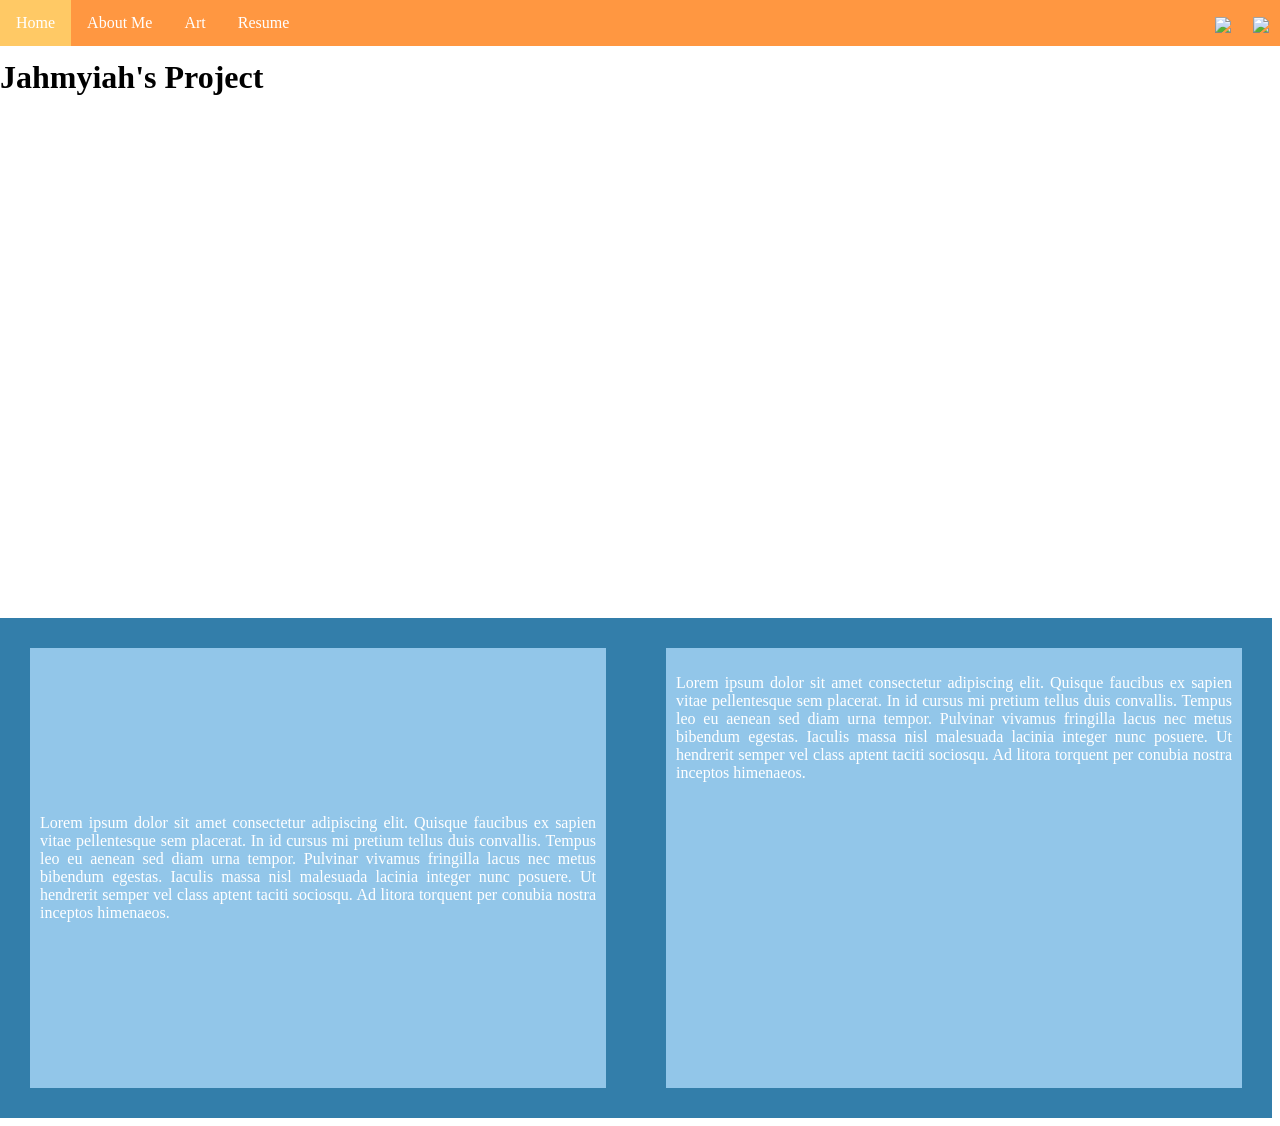
==== index.html @ 911070aa "somewhere" ====
<!-- Final Project
Requirements
[  ] Customized HTML Page #1
[  ] Customized HTML Page #2 
[  ] Customized HTML Page #3
[  ] Customized HTML Page #4

Select ONE Additional Feature to Add  
[ no ] Feature 1 - Google Font
[ no ] Feature 2 - Include jQuery
[ no ] Feature 3 - Embed Code from Spotify/Google Docs/YouTube
[ no ] Feature 4 - Customized HTML Page #5
-->


<!DOCTYPE html>
<html>
  <head>
    <meta charset="utf-8" />
    <title>Final Portfolio Project</title>
    <link href="style.css" rel="stylesheet" type="text/css" />
    <style>
      /* Styling Only Related To THIS Page */
      /*~~~~~ Taken From:
      https://www.w3schools.com/howto/howto_css_parallax.asp*/
      .parallax {
        /* The image used */
        background-image: url("");

        /* Set a specific height */
        min-height: 500px;

        /* Create the parallax scrolling effect */
        background-attachment: fixed;
        background-position: center;
        background-repeat: no-repeat;
        background-size: cover;
      }
      .textblock {
        min-height: 500px;
        background-color: rgb(51, 126, 170);
        color: white;
      }
      .parent-flex {
        display: flex;
      }
      .child-flex {
        background-color: rgb(146, 198, 233);
        margin: 30px;
        padding: 10px;
        text-align: justify;
      }
      .para-1{
        display: flex;
        align-items: center;
      }
      
    </style>
  </head>
  <body>
    <!-- ⬆⬆⬆⬆ Nav Bar -->
    <ul>
      <li><a class="active" href="index.html">Home</a></li>
      <li><a href="aboutme.html">About Me</a></li>
      <li><a href="art.html">Art</a></li>
      <li><a href="resume.html">Resume</a></li>
      <li style="float: right">
        <a target="_blank" href=""
          ><img
            src="https://www.getfocused.no/wp-content/uploads/2022/09/White-YouTube-Logo-Transparent.png"
            style="width: 25px; margin: -5px"
        /></a>
      </li>
      <li style="float: right">
        <a target="_blank" href=""
          ><img
            src="https://img.icons8.com/win10/512/FFFFFF/instagram-new.png"
            style="width: 25px; margin: -5px"
        /></a>
      </li>
    </ul>

    <!-- ⬇⬇⬇⬇⬇⬇ Main Page Content -->
    <h1> Jahmyiah's Project </h1>
    <div class="parallax"></div>

    <div class="textblock parent-flex">
      <div class="child-flex para-1">
        <p>
          Lorem ipsum dolor sit amet consectetur adipiscing elit. Quisque
          faucibus ex sapien vitae pellentesque sem placerat. In id cursus mi
          pretium tellus duis convallis. Tempus leo eu aenean sed diam urna
          tempor. Pulvinar vivamus fringilla lacus nec metus bibendum egestas.
          Iaculis massa nisl malesuada lacinia integer nunc posuere. Ut
          hendrerit semper vel class aptent taciti sociosqu. Ad litora torquent
          per conubia nostra inceptos himenaeos.
        </p>
      </div>
      <div class="child-flex">
        <p>
          Lorem ipsum dolor sit amet consectetur adipiscing elit. Quisque
          faucibus ex sapien vitae pellentesque sem placerat. In id cursus mi
          pretium tellus duis convallis. Tempus leo eu aenean sed diam urna
          tempor. Pulvinar vivamus fringilla lacus nec metus bibendum egestas.
          Iaculis massa nisl malesuada lacinia integer nunc posuere. Ut
          hendrerit semper vel class aptent taciti sociosqu. Ad litora torquent
          per conubia nostra inceptos himenaeos.
        </p>
      </div>
    </div>
  </body>
</html>
---- style.css ----
/* Styling Only Related To ALL Pages */

body {
  padding-top: 30px;
  margin-left: 0px;
}
/* ⬆⬆⬆⬆ Nav Bar Styling 
~~~~~ Taken From: 
https://www.w3schools.com/css/css_navbar_horizontal.asp */
ul {
  list-style-type: none;
  margin: 0;
  padding: 0;
  overflow: hidden;
  background-color: #ff9741;
  position: fixed;
  top: 0;
  width: 100%;
  z-index: 999;
}

li {
  float: left;
}

li a {
  display: block;
  color: rgb(255, 255, 255);
  text-align: center;
  padding: 14px 16px;
  text-decoration: none;
}

li a:hover:not(.active) {
  background-color: rgb(255, 203, 33);
}

.active {
  background-color: rgb(255, 201, 101);
}

h1 {
  width: 100%;
}
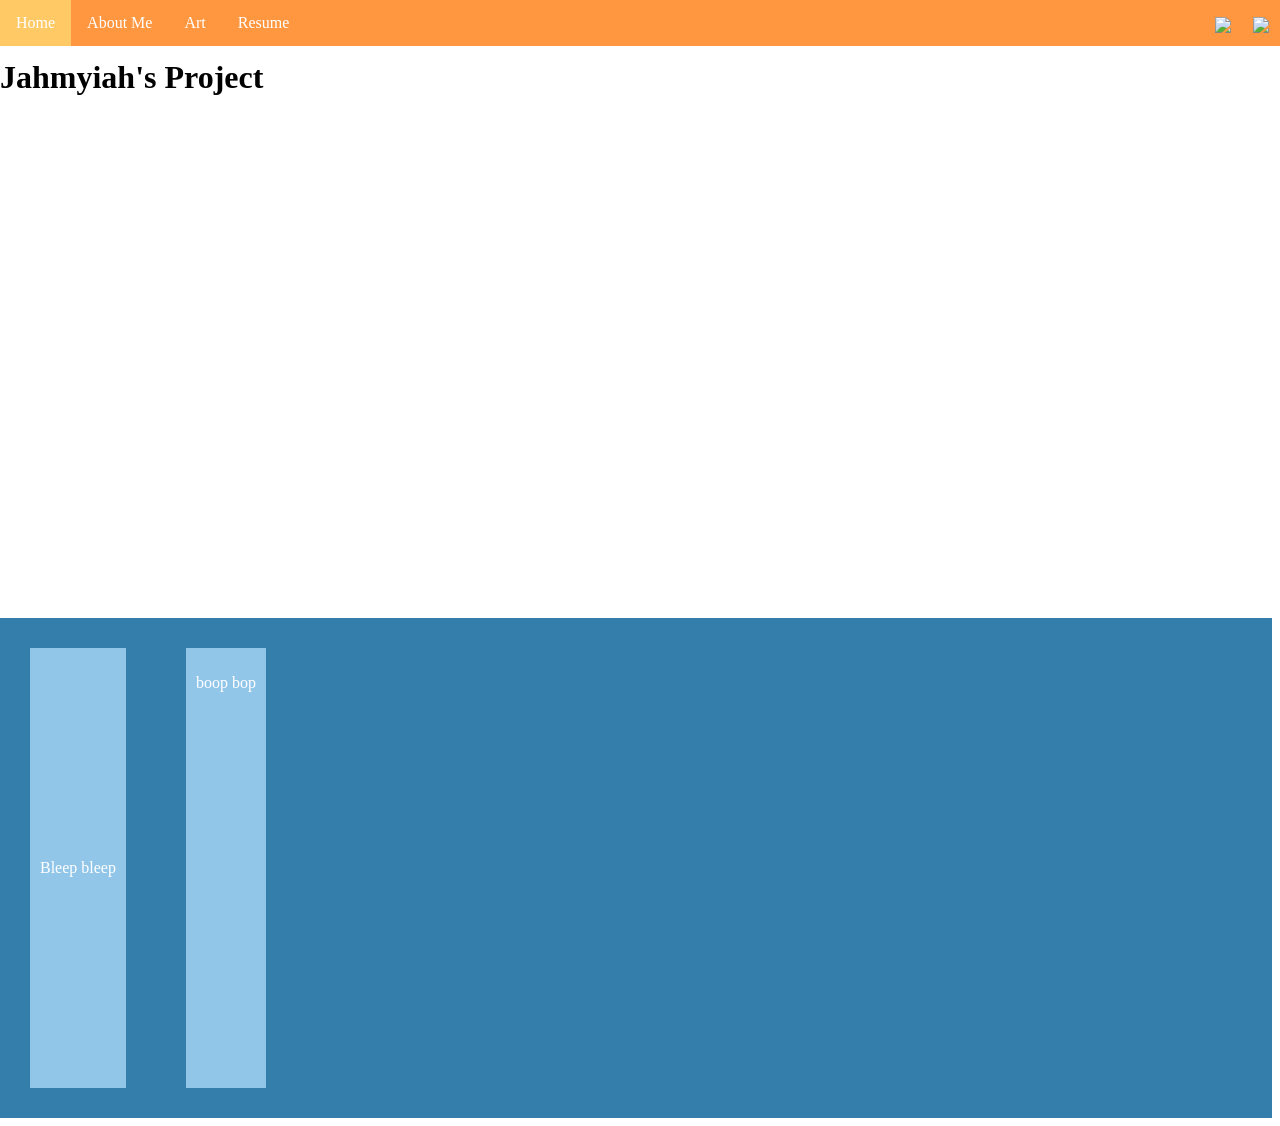
==== commit f311a04d: "small changes" ====
--- a/index.html
+++ b/index.html
@@ -87,24 +87,11 @@
     <div class="textblock parent-flex">
       <div class="child-flex para-1">
         <p>
-          Lorem ipsum dolor sit amet consectetur adipiscing elit. Quisque
-          faucibus ex sapien vitae pellentesque sem placerat. In id cursus mi
-          pretium tellus duis convallis. Tempus leo eu aenean sed diam urna
-          tempor. Pulvinar vivamus fringilla lacus nec metus bibendum egestas.
-          Iaculis massa nisl malesuada lacinia integer nunc posuere. Ut
-          hendrerit semper vel class aptent taciti sociosqu. Ad litora torquent
-          per conubia nostra inceptos himenaeos.
-        </p>
+        Bleep bleep
       </div>
       <div class="child-flex">
         <p>
-          Lorem ipsum dolor sit amet consectetur adipiscing elit. Quisque
-          faucibus ex sapien vitae pellentesque sem placerat. In id cursus mi
-          pretium tellus duis convallis. Tempus leo eu aenean sed diam urna
-          tempor. Pulvinar vivamus fringilla lacus nec metus bibendum egestas.
-          Iaculis massa nisl malesuada lacinia integer nunc posuere. Ut
-          hendrerit semper vel class aptent taciti sociosqu. Ad litora torquent
-          per conubia nostra inceptos himenaeos.
+          boop bop
         </p>
       </div>
     </div>
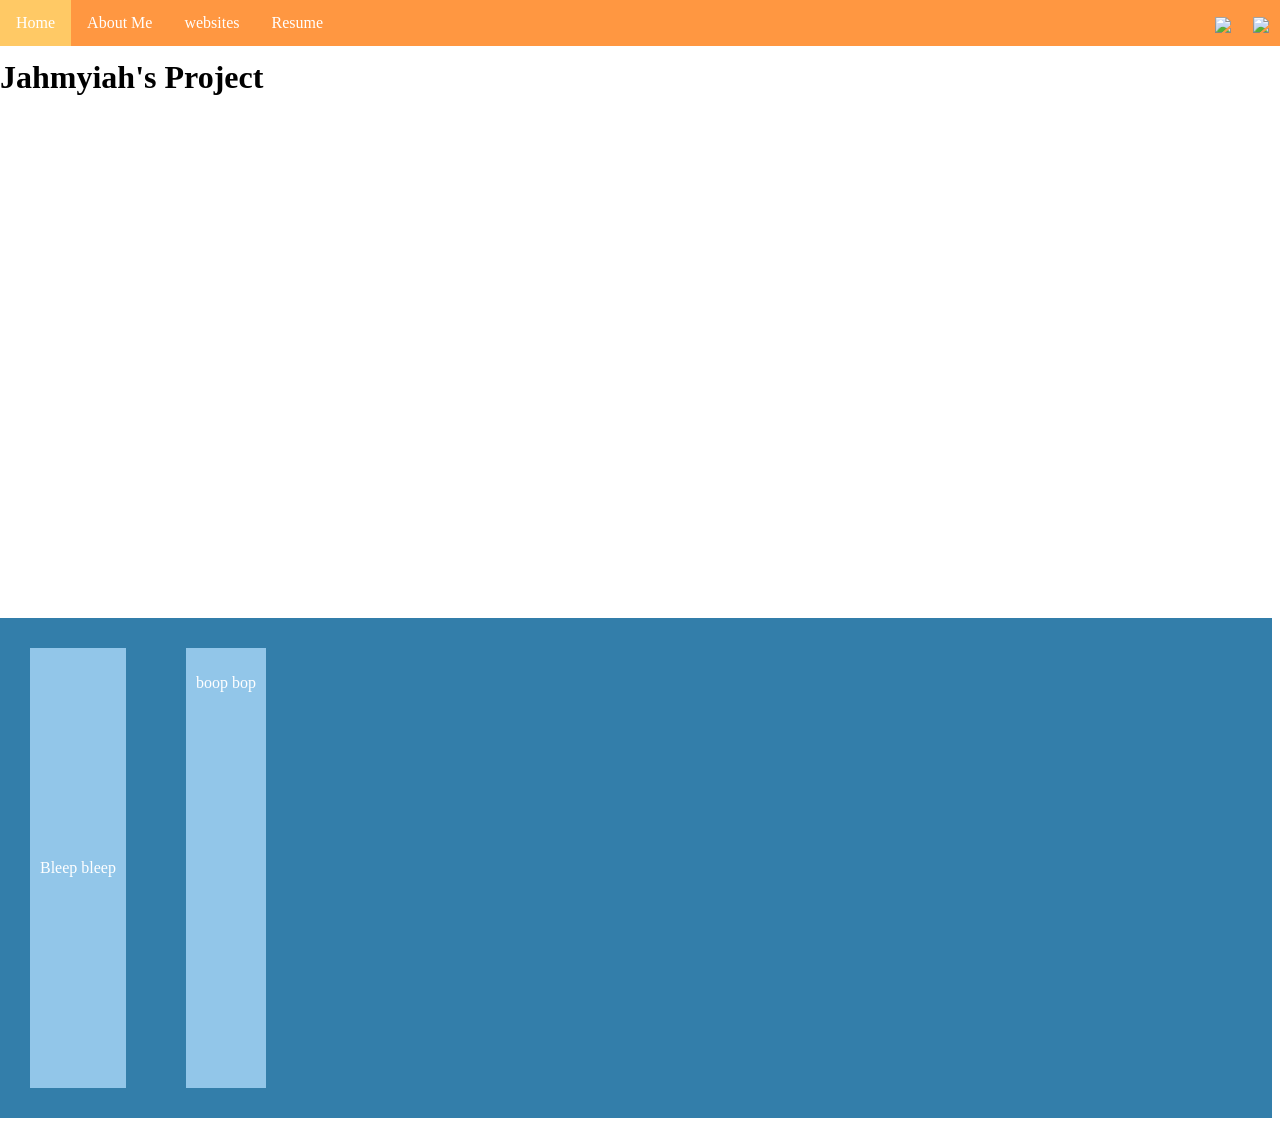
==== commit 37a8e486: "save" ====
--- a/index.html
+++ b/index.html
@@ -62,7 +62,7 @@
     <ul>
       <li><a class="active" href="index.html">Home</a></li>
       <li><a href="aboutme.html">About Me</a></li>
-      <li><a href="art.html">Art</a></li>
+      <li><a href="websites.html">websites</a></li>
       <li><a href="resume.html">Resume</a></li>
       <li style="float: right">
         <a target="_blank" href=""
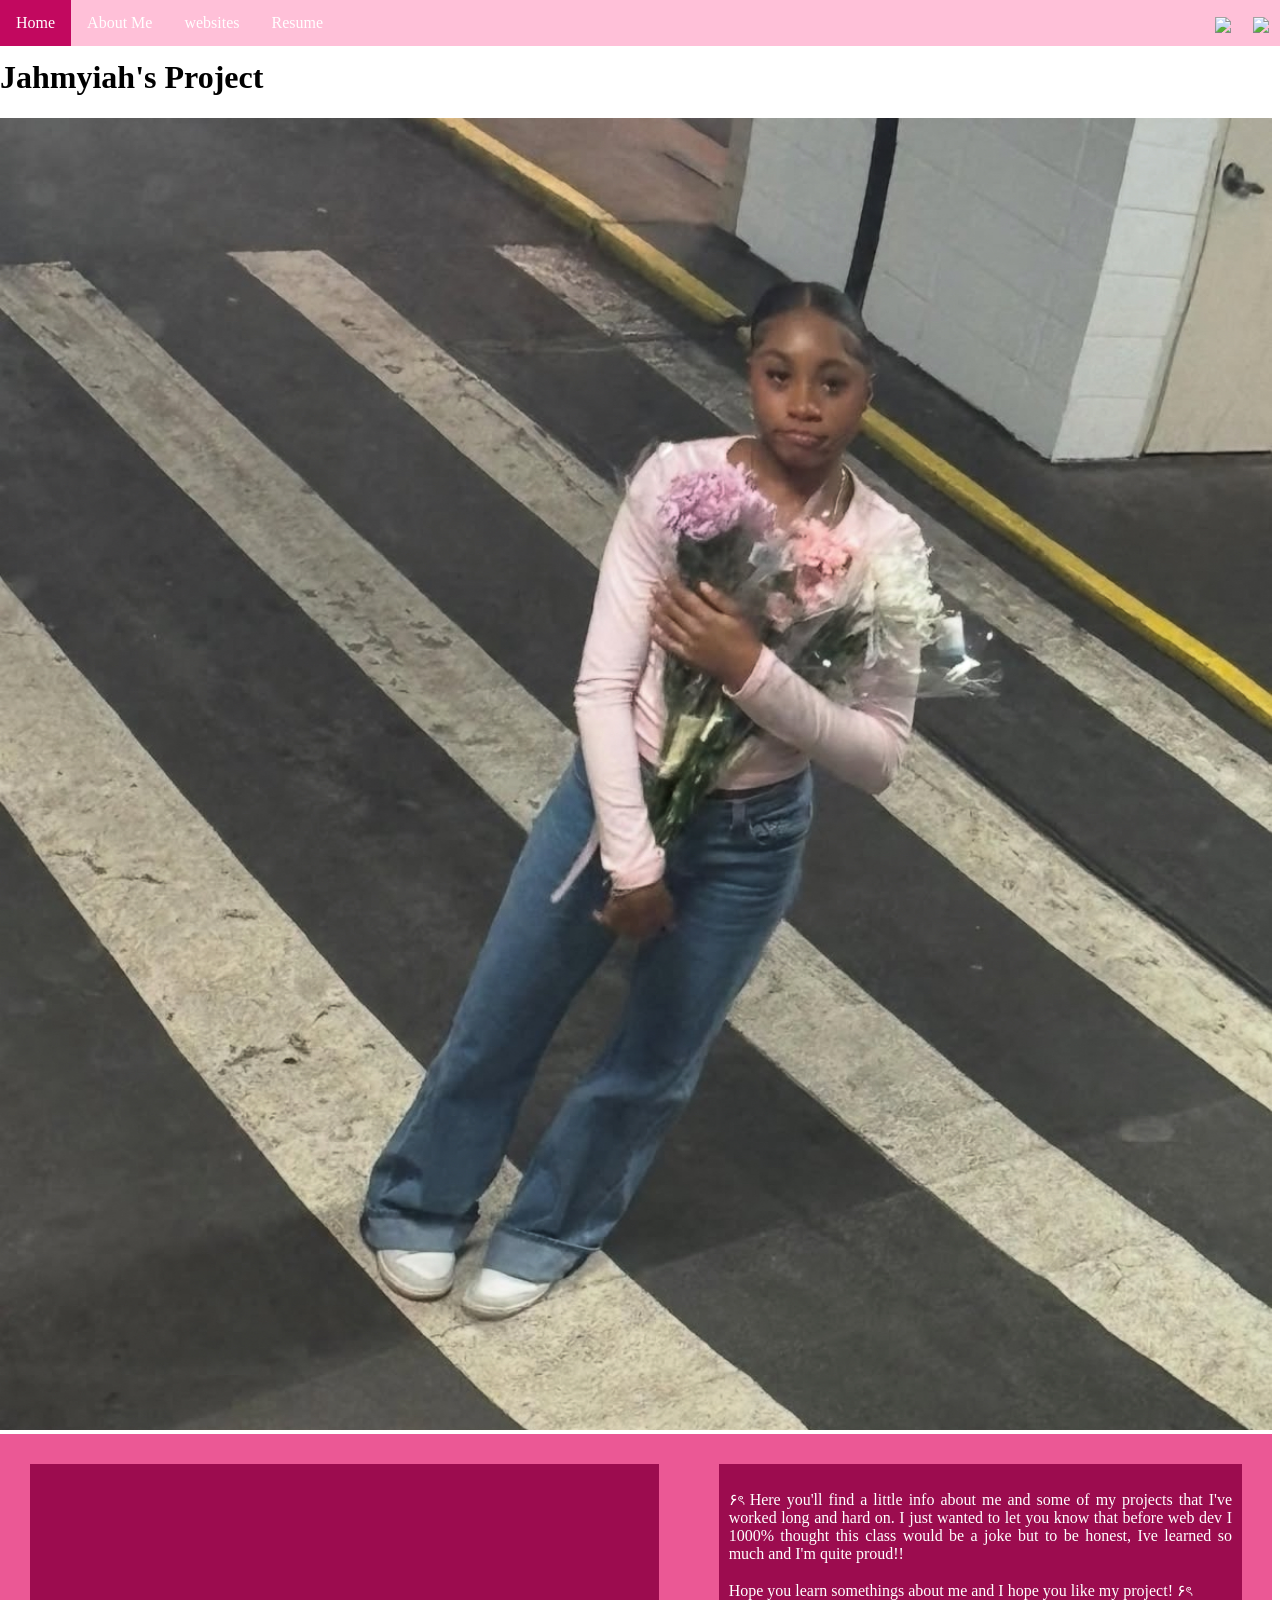
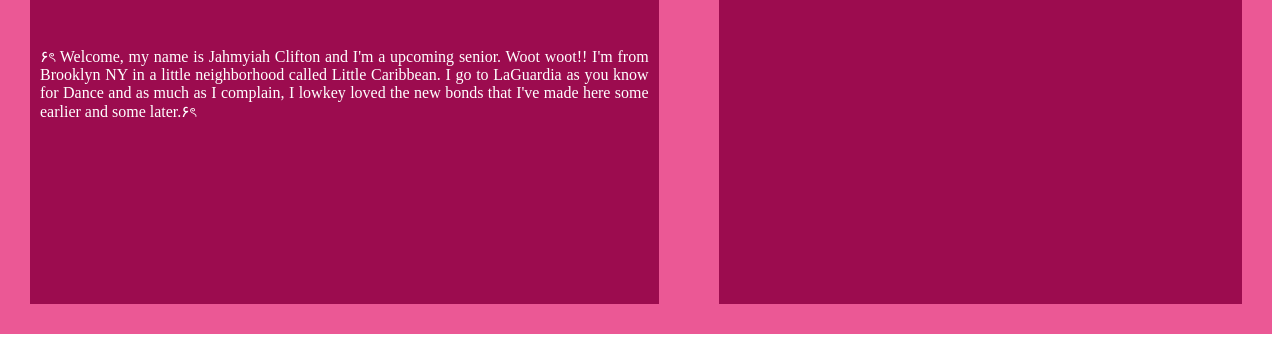
==== commit e9fdb9fa: "progress" ====
--- a/index.html
+++ b/index.html
@@ -25,27 +25,27 @@
       https://www.w3schools.com/howto/howto_css_parallax.asp*/
       .parallax {
         /* The image used */
-        background-image: url("");
+        background-image: url("images/twinski.jpg");
 
         /* Set a specific height */
-        min-height: 500px;
+        min-height: 400px;
 
         /* Create the parallax scrolling effect */
         background-attachment: fixed;
         background-position: center;
         background-repeat: no-repeat;
-        background-size: cover;
+        background-size: contain;
       }
       .textblock {
         min-height: 500px;
-        background-color: rgb(51, 126, 170);
+        background-color: rgb(235, 88, 149);
         color: white;
       }
       .parent-flex {
         display: flex;
       }
       .child-flex {
-        background-color: rgb(146, 198, 233);
+        background-color: rgb(156, 12, 79);
         margin: 30px;
         padding: 10px;
         text-align: justify;
@@ -82,16 +82,20 @@
 
     <!-- ⬇⬇⬇⬇⬇⬇ Main Page Content -->
     <h1> Jahmyiah's Project </h1>
-    <div class="parallax"></div>
-
+    <!-- <div class="parallax"></div> -->
+<img src="images/twinski.jpg" width="100%">
     <div class="textblock parent-flex">
       <div class="child-flex para-1">
         <p>
-        Bleep bleep
+       ۶ৎ Welcome, my name is Jahmyiah Clifton and I'm a upcoming senior. Woot woot!! I'm from Brooklyn NY in a little neighborhood called Little Caribbean. I go to LaGuardia as you know for Dance and as much as I complain, I lowkey loved the new bonds that I've made here some earlier and some later.۶ৎ
+
       </div>
       <div class="child-flex">
         <p>
-          boop bop
+          ۶ৎ Here you'll find a little info about me and some of my projects that I've worked long and hard on. I just wanted to let you know that before web dev I 1000% thought this class would be a joke but to be honest, Ive learned so much and I'm quite proud!!<br>
+
+          <br> 
+          Hope you learn somethings about me and I hope you like my project! ۶ৎ
         </p>
       </div>
     </div>
--- a/style.css
+++ b/style.css
@@ -12,7 +12,7 @@
   margin: 0;
   padding: 0;
   overflow: hidden;
-  background-color: #ff9741;
+  background-color: #ffc0d8;
   position: fixed;
   top: 0;
   width: 100%;
@@ -32,11 +32,11 @@
 }
 
 li a:hover:not(.active) {
-  background-color: rgb(255, 203, 33);
+  background-color: rgb(184, 28, 80);
 }
 
 .active {
-  background-color: rgb(255, 201, 101);
+  background-color: rgb(194, 8, 95);
 }
 
 h1 {
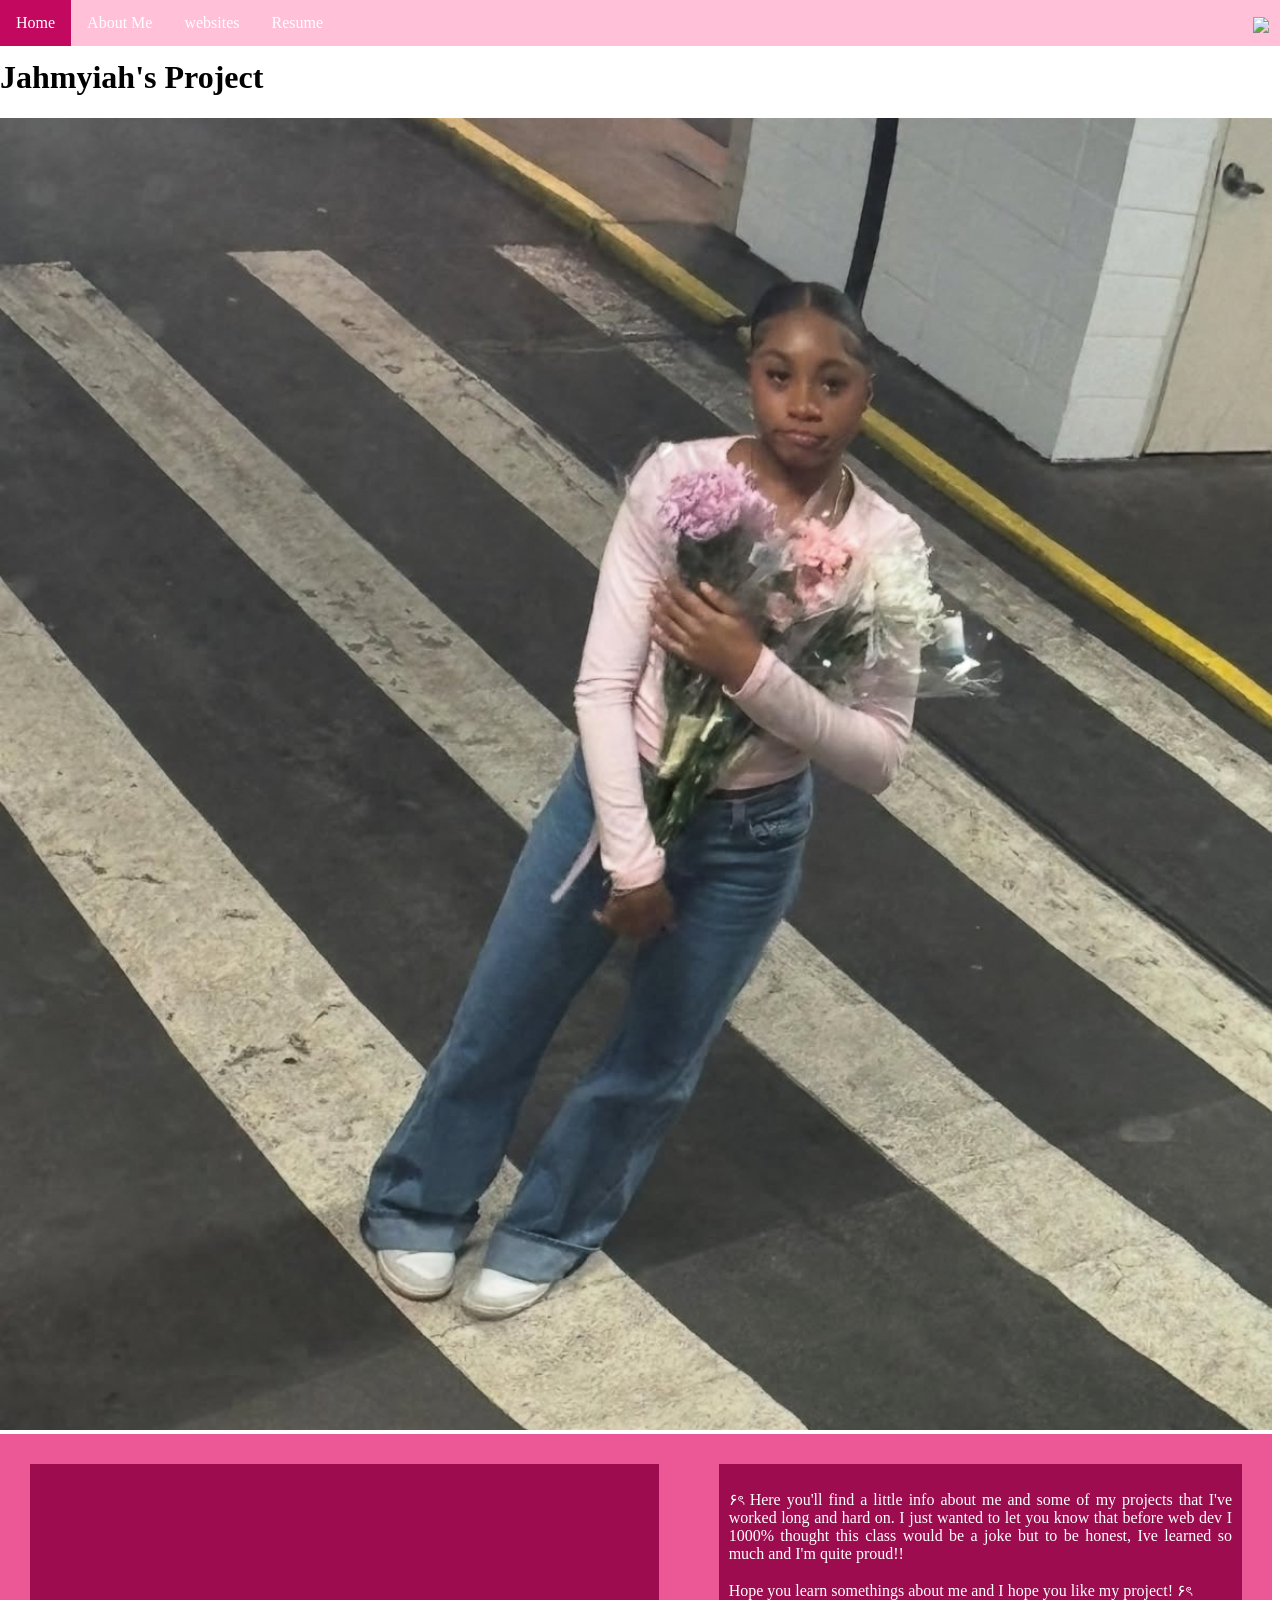
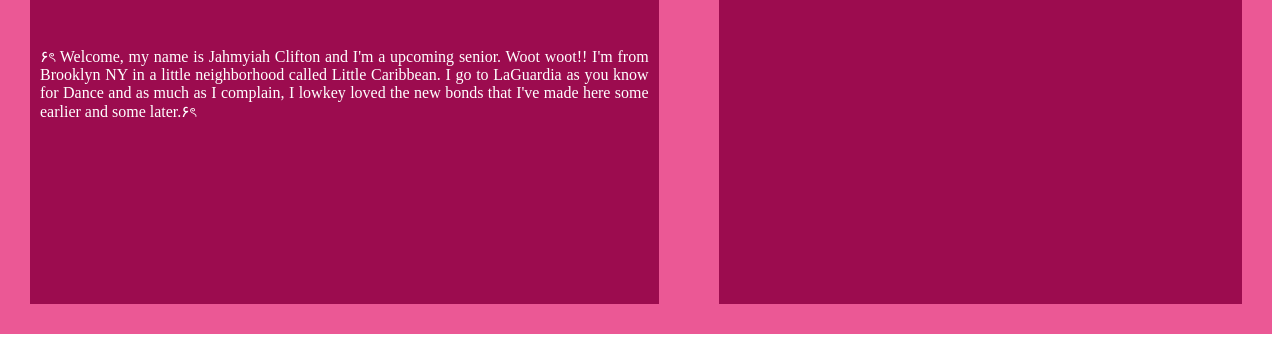
==== commit ad683dcb: "hehe" ====
--- a/index.html
+++ b/index.html
@@ -64,15 +64,9 @@
       <li><a href="aboutme.html">About Me</a></li>
       <li><a href="websites.html">websites</a></li>
       <li><a href="resume.html">Resume</a></li>
+      
       <li style="float: right">
-        <a target="_blank" href=""
-          ><img
-            src="https://www.getfocused.no/wp-content/uploads/2022/09/White-YouTube-Logo-Transparent.png"
-            style="width: 25px; margin: -5px"
-        /></a>
-      </li>
-      <li style="float: right">
-        <a target="_blank" href=""
+        <a target="_blank" href="https://www.instagram.com/iiluvmyiah"
           ><img
             src="https://img.icons8.com/win10/512/FFFFFF/instagram-new.png"
             style="width: 25px; margin: -5px"
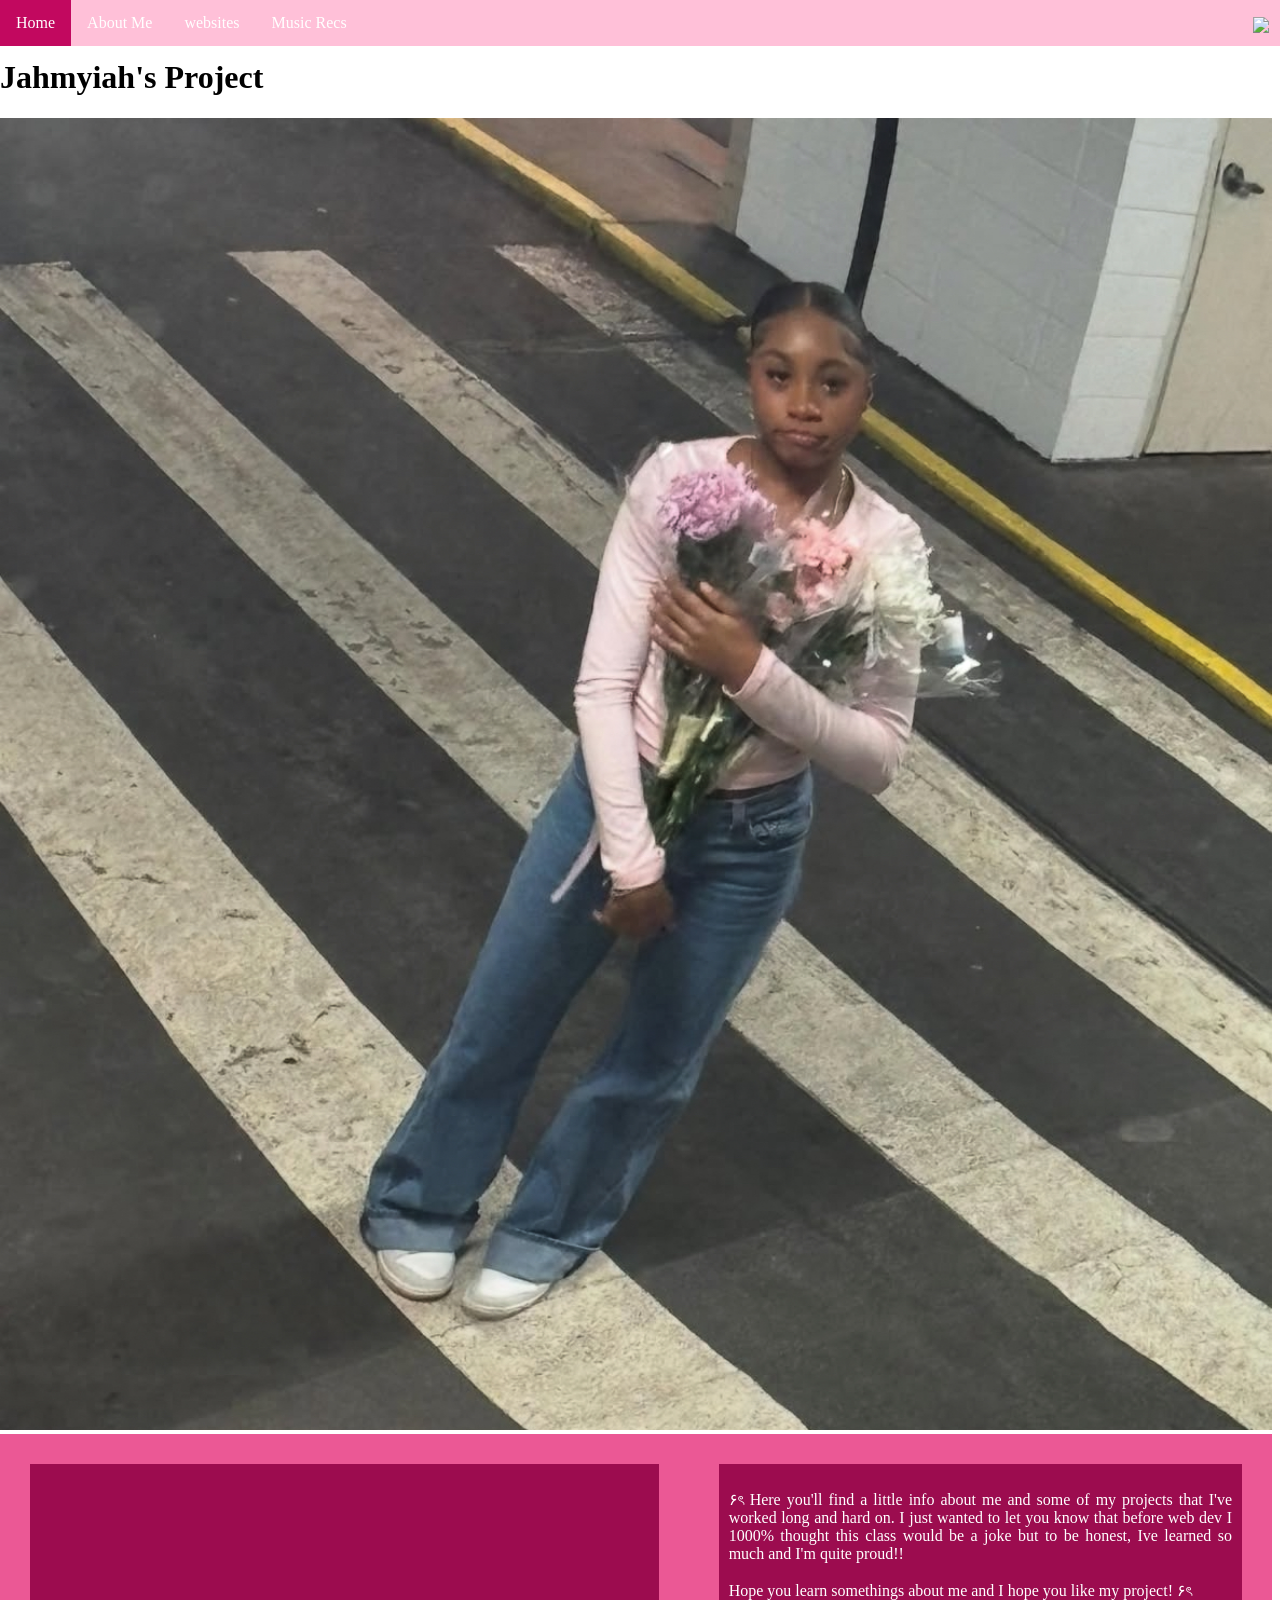
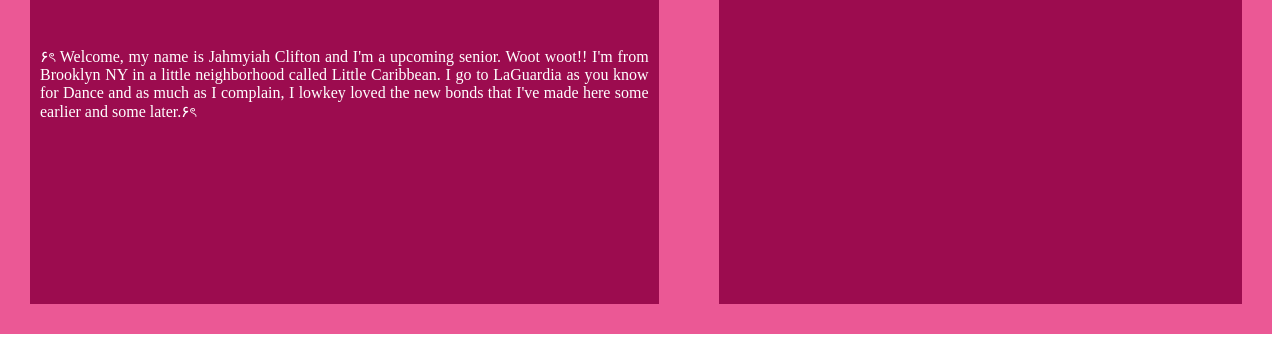
==== commit c2e3584b: "done done doneeeee" ====
--- a/index.html
+++ b/index.html
@@ -63,7 +63,7 @@
       <li><a class="active" href="index.html">Home</a></li>
       <li><a href="aboutme.html">About Me</a></li>
       <li><a href="websites.html">websites</a></li>
-      <li><a href="resume.html">Resume</a></li>
+      <li><a href="resume.html">Music Recs</a></li>
       
       <li style="float: right">
         <a target="_blank" href="https://www.instagram.com/iiluvmyiah"
